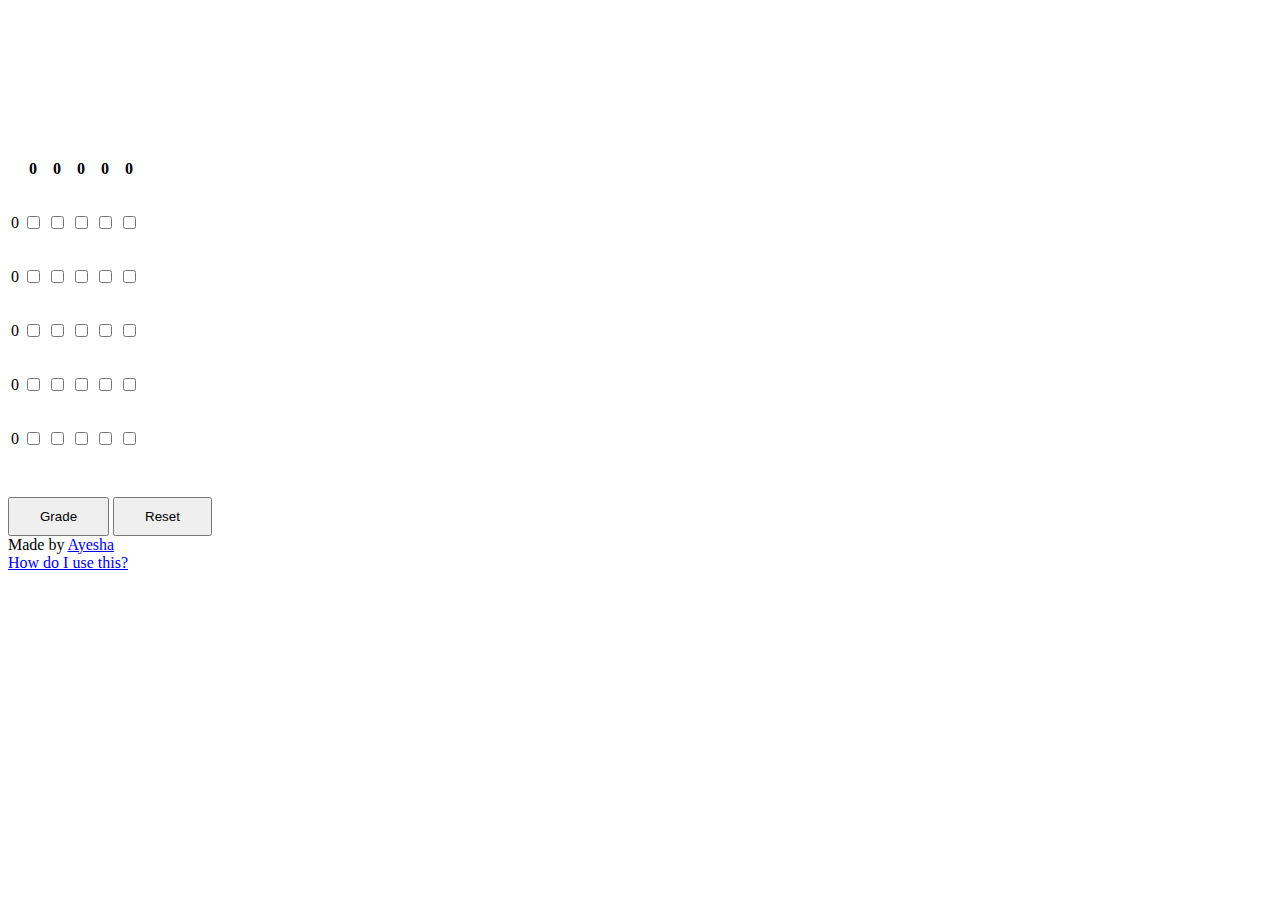
==== index.html @ 6f67b497 "Add files via upload" ====
<!DOCTYPE html>
<html>

<head>
  <meta charset="utf-8">
  <meta name="viewport" content="width=device-width">
  <title>Fast Facts Grid Grader</title>
  <link href="style.css" rel="stylesheet" type="text/css" />
  <link rel="icon" type="image/x-icon" href="/images/favicon.ico">
</head>

<body>

  <h1 style="color: white; text-align: center; padding: 20px; font-size: 40px; font-weight: thin;" id="title"> Grid
    Grader </h1>


  <!--- Table --->

  <!-- <button class="floater" style = "margin-top: 30px; padding: 10px 30px 10px 30px; position: fixed;" onclick = "calculate()"> Grade </button> -->

  <table>
    <tr>
      <th>
        <p id="cattotal"></p>
      </th>
      <th>
        <p id="category1">0</p>
      </th>
      <th>
        <p id="category2">0</p>
      </th>
      <th>
        <p id="category3">0</p>
      </th>
      <th>
        <p id="category4">0</p>
      </th>
      <th>
        <p id="category5">0</p>
      </th>
    </tr>
    <tr>
      <td>
        <p id="letter1"> 0 </p>
      </td>
      <td><input type="checkbox" id="input1"></input></td>
      <td><input type="checkbox" id="input2"></input></td>
      <td><input type="checkbox" id="input3"></input></td>
      <td><input type="checkbox" id="input4"></input></td>
      <td><input type="checkbox" id="input5"></input></td>
    </tr>
    <tr>
      <td>
        <p id="letter2"> 0 </p>
      </td>
      <td><input type="checkbox" id="input6"></input></td>
      <td><input type="checkbox" id="input7"></input></td>
      <td><input type="checkbox" id="input8"></input></td>
      <td><input type="checkbox" id="input9"></input></td>
      <td><input type="checkbox" id="input10"></input></td>
    </tr>
    <tr>
      <td>
        <p id="letter3"> 0 </p>
      </td>
      <td><input type="checkbox" id="input11"></input></td>
      <td><input type="checkbox" id="input12"></input></td>
      <td><input type="checkbox" id="input13"></input></td>
      <td><input type="checkbox" id="input14"></input></td>
      <td><input type="checkbox" id="input15"></input></td>
    </tr>
    <tr>
      <td>
        <p id="letter4"> 0 </p>
      </td>
      <td><input type="checkbox" id="input16"></input></td>
      <td><input type="checkbox" id="input17"></input></td>
      <td><input type="checkbox" id="input18"></input></td>
      <td><input type="checkbox" id="input19"></input></td>
      <td><input type="checkbox" id="input20"></input></td>
    </tr>
    <tr>
      <td>
        <p id="letter5"> 0 </p>
      </td>
      <td><input type="checkbox" id="input21"></input></td>
      <td><input type="checkbox" id="input22"></input></td>
      <td><input type="checkbox" id="input23"></input></td>
      <td><input type="checkbox" id="input24"></input></td>
      <td><input type="checkbox" id="input25"></input></td>
    </tr>
  </table>

  <!-- <p id = "total" style = "padding: 10px; font-size: 20px;"></p> -->

  <!-- Buttons :P --->

  <div class="together">
    <button style="margin-top: 30px; padding: 10px 30px 10px 30px;" onclick="calculate()"> Grade </button>

    <button style="margin-top: 30px; padding: 10px 30px 10px 30px;" onclick="reset()"> Reset </button>
  </div>

  <!--- Instructions -->

  <!--  <div class="instructions" style = "display: flex; position: absolute;">
    <h2> Fast Facts Grid Grader </h2>
  </div> -->

  <!--- Footer --->


  <footer>
    Made by <a href="https://www.afaruki.com">Ayesha</a>
    <br>
    <a class="purplelink" href="info.html"> <u>How do I use this? </u></a>
  </footer>

</body>

</html>


<script src="script.js"></script>
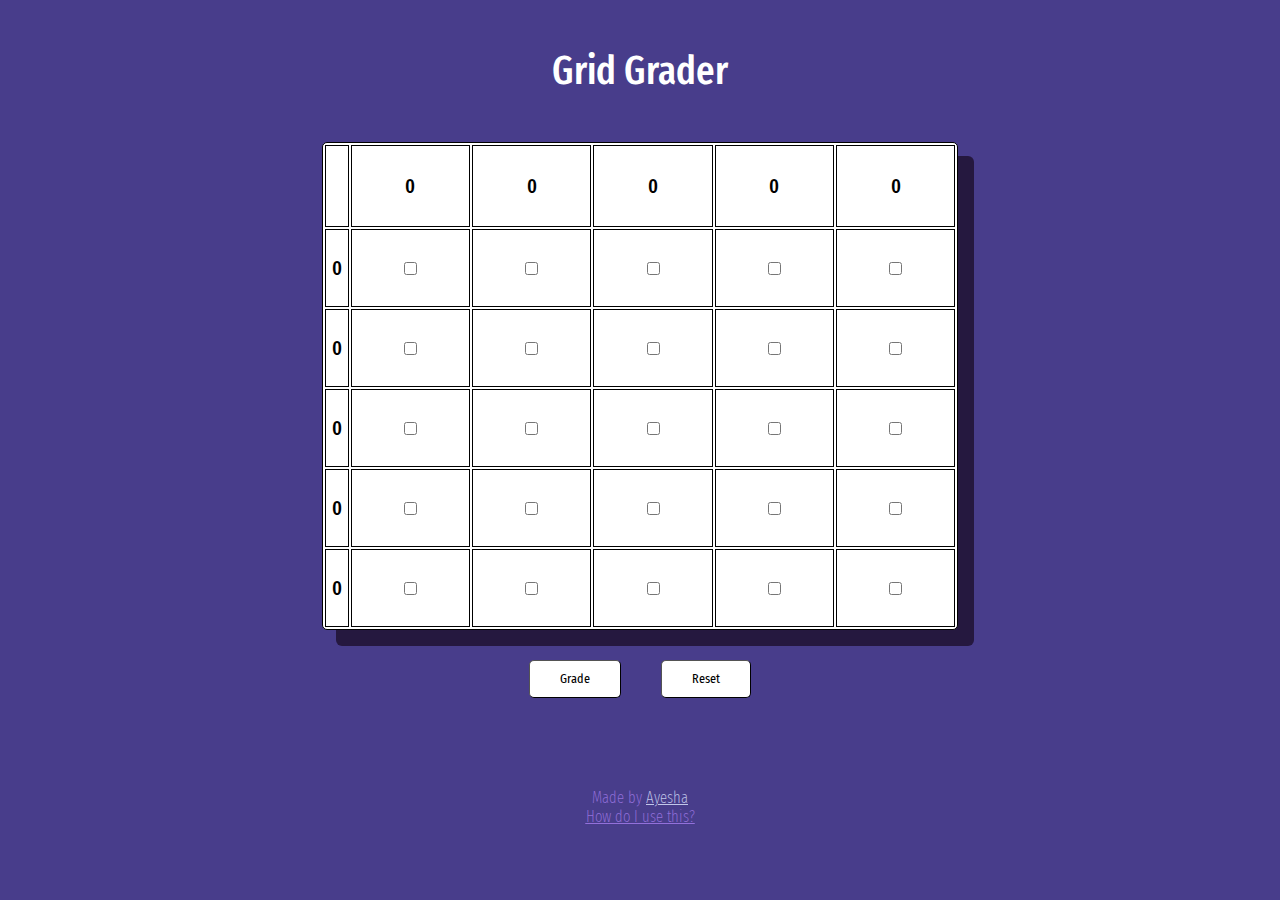
==== commit 4b586f75: "Update index.html" ====
--- a/index.html
+++ b/index.html
@@ -4,6 +4,7 @@
 <head>
   <meta charset="utf-8">
   <meta name="viewport" content="width=device-width">
+  <meta name="google-site-verification" content="vtI7GuUhhY29cKNUEcko5FuM8jhKKEI0wRckfexqdiY" />
   <title>Fast Facts Grid Grader</title>
   <link href="style.css" rel="stylesheet" type="text/css" />
   <link rel="icon" type="image/x-icon" href="/images/favicon.ico">
@@ -122,4 +123,4 @@
 </html>
 
 
-<script src="script.js"></script>+<script src="script.js"></script>
--- a/style.css
+++ b/style.css
@@ -0,0 +1,154 @@
+@import url('https://fonts.googleapis.com/css2?family=Aboreto&family=Fira+Sans+Extra+Condensed:wght@100;400&family=Inspiration&family=Lato:wght@300;700&family=Roboto:wght@100;700&family=The+Girl+Next+Door&display=swap');
+
+/** @media screen and (max-width:1420px) {
+  .floater {
+    opacity: 0%;
+  }
+}
+
+@media screen and (max-width: 600px) {
+  .column {
+    opacity: 20%;
+  }
+}
+ ***/
+html {
+  height: 100%;
+  width: 100%;
+  font-family: 'Fira Sans Extra Condensed', sans-serif;
+  font-weight: 200;
+  scroll-behavior: smooth;
+}
+
+h1 {
+  font-weight: 500;
+}
+
+body {
+  background-color: darkslateblue;
+
+  
+  /**background-image: linear-gradient(45deg, blue, blue);**/
+  /*** #0033ff, #d400ff #1b3265 2b4f95 05386B steelblue***/
+}
+
+table, th, td {
+  border:1px solid black;
+  text-align: center;
+  text-decoration: none;
+  font-size: 20px;
+}
+
+th {
+  padding:  1%;
+  font-weight: 500;
+}
+
+td {
+  font-weight: 500;
+  
+}
+
+td p {
+  padding: 5px;
+}
+
+table {
+  margin-left: auto;
+  margin-right: auto;
+  background-color: white;
+  border-radius: 5px;
+  box-shadow: 15px 15px 0px 1px #25183f;
+  transition-duration: 0.5s;
+ 
+}
+
+/*** 0b4f84 ***/
+
+table:hover{
+  transform: translateX(-2px) translateY(-5px);
+  box-shadow: 17px 20px 0px 1px #25183f;
+  transition-duration: 0.5s;
+}
+
+button {
+  display: grid;
+  text-align: center;
+  font-family: 'Fira Sans Extra Condensed', sans-serif;
+  padding: 10px;
+  background-color: white;
+  border-width: 1px;
+  border-radius: 5px;
+  transition-duration: 0.5s;
+  /** box-shadow: 15px 15px 0px 1px #25183f; **/
+    margin: 20px;
+}
+
+button:hover {
+  cursor: pointer;
+  background-color: #c2c7ea;
+  transition-duration: 0.5s;
+  /** transform: translateX(-2px) translateY(-5px); **/
+  /** box-shadow: 17px 20px 0px 1px #25183f; **/
+}
+
+p {
+  padding: 2px;
+}
+
+input {
+  border-radius: 5px;
+  border-color: gray;
+  border-width: 1px;
+  box-sizing: border-box;
+  font-family: 'Roboto', sans-serif;
+  font-weight: 500;
+  margin: 2vh 4vw 2vh 4vw;
+  
+  font-size: 15px;
+}
+
+footer {
+  margin-top: 20px;
+  padding: 50px;
+  text-align: center;
+  color: mediumpurple;
+}
+
+a {
+  color: #c2c7ea;
+  transition-duration: 0.5s;
+}
+ a:hover {
+   color: white;
+   transition-duration: 0.5s;
+ }
+
+
+#total {
+  color: white;
+  text-align: center;
+}
+
+.together {
+  display: flex;
+  justify-content: center;
+
+}
+
+.instructions {
+  background-color: white;
+  width: 80%;
+  height: 50%;
+  margin-left: auto;
+  margin-right: auto;
+  padding: 20px;
+}
+
+.purplelink {
+  color: mediumpurple;
+}
+.purplelink:hover {
+  color: #c2c7ea;
+}
+
